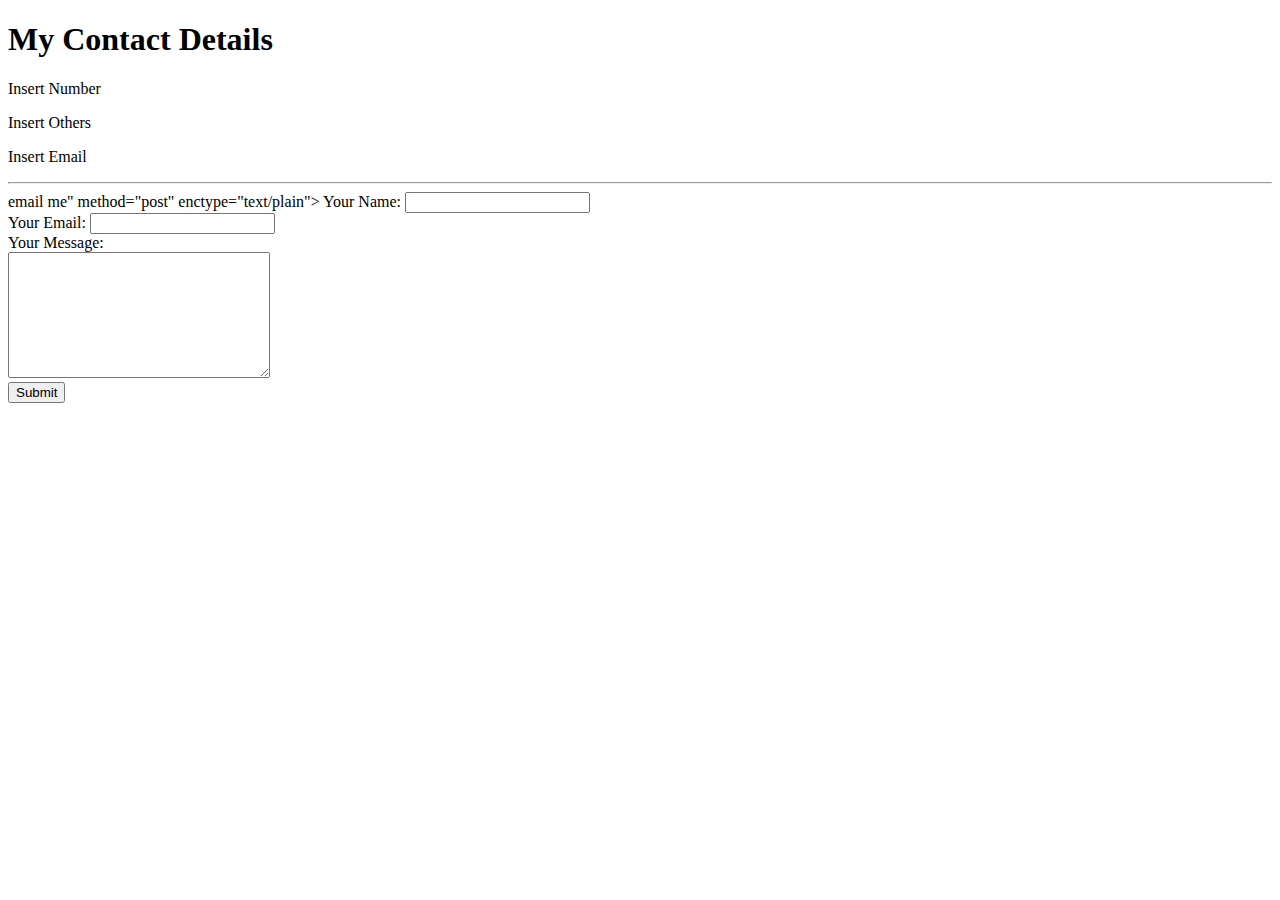
==== contact.html @ e8060462 "first commit" ====
<!DOCTYPE html>
<html lang="en" dir="ltr">
  <head>
    <meta charset="utf-8">
    <title>Contact Me</title>
  </head>
  <body>
    <h1>My Contact Details</h1>
    <p>Insert Number</p>
    <p>Insert Others</p>
    <p>Insert Email</p>
    <hr>
    <form action="<a href="mailto:james@example.com?subject=feedback">email me</a>" method="post" enctype="text/plain">
      <label for="">Your Name:</label>
      <input type="text" name="yourName" id=""><br>
      <label for="">Your Email:</label>
      <input type="email" name="yourEmail" id=""><br>
      <label for="">Your Message:</label><br>
      <textarea name="yourMessage" rows="8" cols="30"></textarea><br>
      <input type="submit" name="" id="">
    </form>

  </body>
</html>
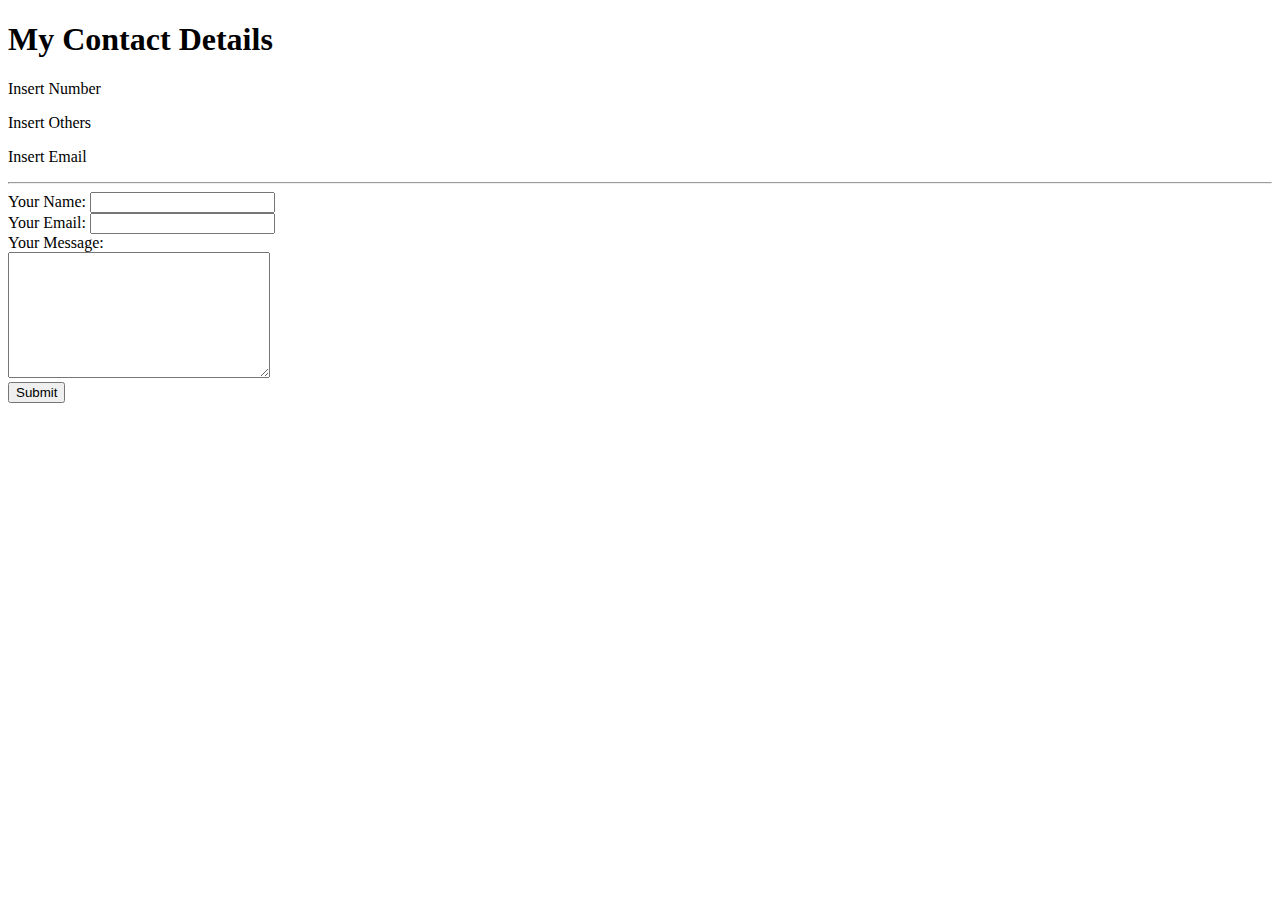
==== commit 247d8eed: "Renewed" ====
--- a/contact.html
+++ b/contact.html
@@ -10,7 +10,7 @@
     <p>Insert Others</p>
     <p>Insert Email</p>
     <hr>
-    <form action="<a href="mailto:james@example.com?subject=feedback">email me</a>" method="post" enctype="text/plain">
+    <form action="index.html" method="post" enctype="text/plain">
       <label for="">Your Name:</label>
       <input type="text" name="yourName" id=""><br>
       <label for="">Your Email:</label>
